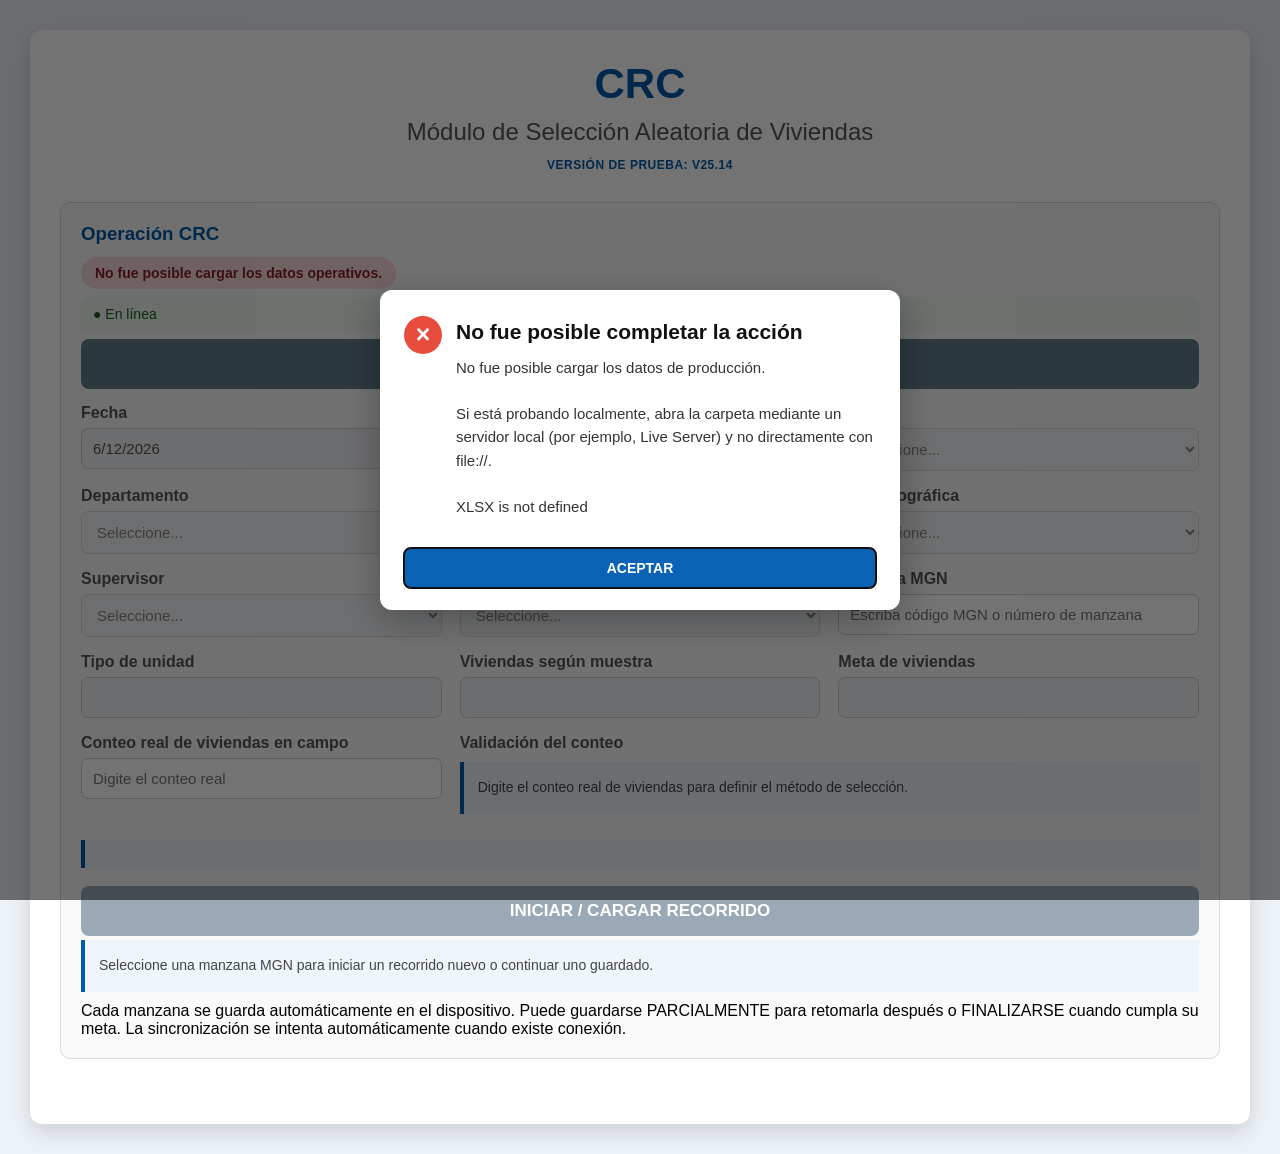
==== CRC_V25_16/index.html @ fdb8f6d6 "Add files via upload" ====
<!DOCTYPE html>
<html lang="es">
<head>
    <meta charset="UTF-8">
    <meta name="viewport" content="width=device-width, initial-scale=1.0">
    <title>CRC - Selector Aleatorio de Viviendas | V25.4</title>
    <link rel="stylesheet" href="styles_v16.4.css">
    <link rel="manifest" href="manifest.webmanifest">

<style>
.acciones-recorrido{margin-top:18px;padding:16px;border:2px solid #005AA7;border-radius:10px;background:#f7fbff}
.estado-recorrido{padding:10px;margin-bottom:8px;background:#eef5fb;border-left:4px solid #005AA7;line-height:1.6;word-break:break-word}
.historico-crc{margin-top:24px;padding:18px;border:1px solid #d5dce5;border-radius:10px;background:#fff}
.historico-crc h2{margin-top:0}
.historico-scroll{overflow:auto}
.historico-tabla{width:100%;border-collapse:collapse;min-width:980px}
.historico-tabla th,.historico-tabla td{padding:9px 8px;border-bottom:1px solid #dfe5ec;text-align:left;font-size:.92rem}
.historico-tabla th{background:#005AA7;color:#fff;position:sticky;top:0}
.historico-tabla tr.clickable{cursor:pointer}
.historico-tabla tr.clickable:hover{background:#eef6ff}
.estado-chip{display:inline-block;padding:5px 8px;border-radius:14px;font-size:.78rem;font-weight:700;white-space:nowrap}
.estado-chip.finalizada{background:#d9f4df;color:#176b2c}
.estado-chip.finalizada-pendiente{background:#e2edf9;color:#075a9e}
.estado-chip.parcial{background:#fff1c7;color:#7a5600}
.estado-chip.parcial-pendiente{background:#fde0e0;color:#8a1c1c}
.estado-chip.proceso{background:#e8eef4;color:#445b6d}
.modo-lectura input,.modo-lectura select{background:#f0f2f4!important;pointer-events:none;opacity:.9}
.bloque-solo-lectura{padding:12px;margin:12px 0;background:#f1f4f7;border-left:4px solid #5d7182}
</style>
<meta name="crc-version" content="V25.14"><!-- CRC V25.13 -->
</head>

<body>
<div class="contenedor">

    <header class="cabecera">
        <h1>CRC</h1>
        <h2>Módulo de Selección Aleatoria de Viviendas</h2>
        <div style="margin-top:8px;font-size:12px;font-weight:700;color:#005AA7;letter-spacing:.5px;">VERSIÓN DE PRUEBA: V25.14</div>
    </header>

    <section class="panel">

        <div class="bloque-operacion">
            <h3>Operación CRC</h3>

            <div id="estadoCarga" class="estado carga">Cargando datos operativos...</div>
            <div id="estadoRed" class="estado-red">Conectando...</div>
            <button id="btnSincronizar" class="secundario" type="button">SINCRONIZAR AHORA</button>
            <div id="resumenDatos" class="resumen-datos"></div>

            <div class="fila">
                <div class="grupo">
                    <label>Fecha</label>
                    <input type="text" id="fecha" readonly>
                </div>

                <div class="grupo">
                    <label>Hora</label>
                    <input type="text" id="hora" readonly>
                </div>

                <div class="grupo">
                    <label>Región</label>
                    <select id="region" disabled>
                        <option value="">Seleccione...</option>
                    </select>
                </div>
            </div>

            <div class="fila">
                <div class="grupo">
                    <label>Departamento</label>
                    <select id="departamento" disabled>
                        <option value="">Seleccione...</option>
                    </select>
                </div>

                <div class="grupo">
                    <label>Ciudad / Municipio</label>
                    <select id="municipio" disabled>
                        <option value="">Seleccione...</option>
                    </select>
                </div>

                <div class="grupo">
                    <label>Área geográfica</label>
                    <select id="areaGeografica" disabled>
                        <option value="">Seleccione...</option>
                    </select>
                </div>
            </div>

            <div class="fila">
                <div class="grupo">
                    <label>Supervisor</label>
                    <select id="supervisor" disabled>
                        <option value="">Seleccione...</option>
                    </select>
                </div>

                <div class="grupo">
                    <label>Encuestador</label>
                    <select id="encuestador" disabled>
                        <option value="">Seleccione...</option>
                    </select>
                </div>

                <div class="grupo">
                    <label>Manzana MGN</label>
                    <div class="mgn-selector">
                        <input id="manzana" autocomplete="off" disabled placeholder="Escriba código MGN o número de manzana">
                        <div id="listaManzanas" class="mgn-opciones" role="listbox" aria-label="Manzanas disponibles"></div>
                    </div>
                </div>
            </div>

            <div class="fila">
                <div class="grupo">
                    <label>Tipo de unidad</label>
                    <input type="text" id="tipoUnidad" readonly>
                </div>

                <div class="grupo">
                    <label>Viviendas según muestra</label>
                    <input type="number" id="totalViviendas" readonly>
                </div>

                <div class="grupo">
                    <label>Meta de viviendas</label>
                    <input type="number" id="muestra" readonly>
                </div>
            </div>

            <div class="fila">
                <div class="grupo">
                    <label>Conteo real de viviendas en campo</label>
                    <input type="number" id="conteoReal" min="1" step="1" placeholder="Digite el conteo real">
                </div>

                <div class="grupo" style="grid-column:span 2;">
                    <label>Validación del conteo</label>
                    <div id="estadoConteo" class="grupo-info estado-conteo">
                        Digite el conteo real de viviendas para definir el método de selección.
                    </div>
                </div>
            </div>

            <div id="grupoReemplazos" class="grupo-info"></div>

            <button id="btnGenerar" disabled>
                INICIAR / CARGAR RECORRIDO
            </button>

            <div id="estadoRecorridoInicial" class="grupo-info">
                Seleccione una manzana MGN para iniciar un recorrido nuevo o continuar uno guardado.
            </div>

            <div class="nota-produccion">
                Cada manzana se guarda automáticamente en el dispositivo. Puede guardarse PARCIALMENTE para retomarla después o FINALIZARSE cuando cumpla su meta. La sincronización se intenta automáticamente cuando existe conexión.
            </div>
        </div>
    </section>

    <section id="resultado"></section>
    <section id="historicoCRC"></section>

</div>

<script src="https://cdn.sheetjs.com/xlsx-0.20.3/package/dist/xlsx.full.min.js"></script>
<script src="script_v25_13.js?v=25.13"></script>
</body>
</html>
---- CRC_V25_16/styles_v16.4.css ----
*{margin:0;padding:0;box-sizing:border-box;font-family:'Segoe UI',Tahoma,Geneva,Verdana,sans-serif}
body{background:#eef3f8;padding:30px}.contenedor{width:min(1400px,100%);margin:auto;background:#FFF;border-radius:12px;padding:30px;box-shadow:0 8px 25px rgba(0,0,0,.15)}
.cabecera{text-align:center;margin-bottom:30px}.cabecera h1{color:#005AA7;font-size:42px;margin-bottom:10px}.cabecera h2{color:#555;font-weight:400;margin-bottom:12px}
.panel{display:flex;flex-direction:column;gap:22px}.bloque-archivos,.bloque-operacion{border:1px solid #d9d9d9;border-radius:10px;padding:20px;background:#fafafa}.bloque-archivos h3,.bloque-operacion h3{color:#005AA7;margin-bottom:12px}.ayuda{color:#666;font-size:14px;line-height:1.5;margin-bottom:16px}
.fila{display:grid;grid-template-columns:repeat(3,1fr);gap:18px;margin-bottom:16px}.grupo{display:flex;flex-direction:column}label{font-weight:bold;color:#555;margin-bottom:6px}input,select{padding:11px;border:1px solid #CCC;border-radius:7px;font-size:15px;background:white}input:focus,select:focus{outline:none;border:1px solid #005AA7}input[type="file"]{padding:8px}input[readonly],select:disabled{background:#f0f2f5;color:#555}
button{margin-top:8px;padding:15px;background:#005AA7;color:#FFF;border:none;border-radius:8px;cursor:pointer;font-size:17px;font-weight:bold;width:100%}button:hover{background:#00407A}button:disabled{background:#9aa9b5;cursor:not-allowed}button.secundario{background:#607d8b}button.secundario:hover{background:#455a64}
.estado{display:inline-block;padding:8px 14px;border-radius:20px;font-size:14px;font-weight:600}.estado.carga{background:#fff3cd;color:#856404}.estado.ok{background:#d8f3dc;color:#1b5e20}.estado.error{background:#f8d7da;color:#842029}
.estado-red{display:block;margin-top:8px;padding:9px 12px;border-radius:6px;background:#edf8ee;color:#1b5e20;font-size:14px}.estado-red.offline{background:#fff3cd;color:#856404}.estado-red.error{background:#f8d7da;color:#842029}
.resumen-datos{margin-top:15px}.tarjetas{display:grid;grid-template-columns:repeat(5,1fr);gap:10px}.tarjetas>div{background:white;border:1px solid #ddd;border-radius:8px;padding:12px;text-align:center}.tarjetas strong{display:block;color:#005AA7;font-size:23px}.tarjetas span{color:#666;font-size:12px}
.grupo-info{padding:14px;margin:4px 0 10px;border-left:4px solid #005AA7;background:#eef5fb;color:#444;line-height:1.7;font-size:14px}.estado-conteo{min-height:46px}.conteo-ok{border-left-color:#2e7d32;background:#edf8ee;color:#1b5e20}.conteo-diferente{border-left-color:#ef6c00;background:#fff6e8;color:#8a4b00}
#resultado{margin-top:35px}#resultado h2{color:#005AA7;margin-bottom:12px}.resumen{margin:10px 0 15px;padding:12px;border:1px solid #d9d9d9;border-radius:6px;background:#f8f8f8;font-size:14px;line-height:1.8}.tabla-scroll{overflow-x:auto}table{width:100%;border-collapse:collapse;min-width:900px}th{background:#005AA7;color:white;padding:12px}td{padding:10px;border:1px solid #DDD;text-align:center}tr:nth-child(even){background:#F8F8F8}.seleccionada{background:#D8F3DC!important}.reserva{background:#FFF3CD!important}.nota-reemplazos{margin-top:6px;color:#666;font-size:13px}td select{width:100%;min-width:150px}
.bloque-reemplazo-manzana{margin-top:18px;padding:16px;border:1px solid #e0a800;border-left:5px solid #e0a800;border-radius:8px;background:#fff8df}.bloque-reemplazo-manzana p{margin:7px 0;color:#555}.bloque-reemplazo-manzana button{margin-top:10px}.grupo-progreso,.grupo-cerrado{margin-top:12px;padding:10px 12px;border-radius:6px;background:#eef5fb;border:1px solid #d9e7f3;font-weight:600}.grupo-cerrado{background:#edf8ee;border-color:#b7dfbd;color:#1b5e20}
.acciones-recorrido{margin-top:18px;padding:16px;border:2px solid #005AA7;border-radius:10px;background:#f7fbff}.acciones-recorrido button{margin-top:8px}.estado-recorrido{padding:10px;margin-bottom:8px;background:#eef5fb;border-left:4px solid #005AA7;line-height:1.6;word-break:break-word}.estado-recorrido.completa{background:#edf8ee;border-left-color:#2e7d32;color:#1b5e20}.estado-recorrido.pendiente{background:#fff8df;border-left-color:#e0a800;color:#6d4c00}
@media(max-width:1100px){.fila{grid-template-columns:repeat(2,1fr)}.tarjetas{grid-template-columns:repeat(3,1fr)}}@media(max-width:700px){body{padding:10px}.contenedor{padding:16px}.fila{grid-template-columns:1fr}.tarjetas{grid-template-columns:repeat(2,1fr)}.cabecera h1{font-size:32px}.cabecera h2{font-size:20px}}
.bloque-historial-manzana,.bloque-manzana-actual{margin-top:18px;padding:10px;border:1px solid #d9d9d9;border-radius:8px;background:#fff}.titulo-historial,.titulo-actual{padding:10px 12px;margin-bottom:10px;background:#eef5fb;border-left:4px solid #005AA7}.titulo-actual{background:#e9f4ff}.bloque-historial-manzana select{pointer-events:none;background:#f2f2f2}.form-conteo-reemplazo{margin-top:14px;padding:14px;border:1px solid #d9d9d9;border-radius:8px;background:#f8f8f8}.form-conteo-reemplazo label{display:block;margin-bottom:7px}.form-conteo-reemplazo input{width:100%;margin-bottom:8px}.ayuda-reemplazo{font-size:13px;margin:6px 0 10px 0}.form-conteo-reemplazo button{margin-top:5px}


/* ==================================================
   V15 - selector MGN estable + filtros histórico
   ================================================== */
.mgn-selector{position:relative;width:100%}
.mgn-selector input{width:100%}
.mgn-opciones{display:none;position:absolute;z-index:1000;left:0;right:0;top:calc(100% + 4px);max-height:300px;overflow-y:auto;background:#fff;border:1px solid #b9c6d3;border-radius:8px;box-shadow:0 8px 22px rgba(0,0,0,.16)}
.mgn-opciones.visible{display:block}
.mgn-opcion{padding:10px 12px;border-bottom:1px solid #edf1f5;cursor:pointer;display:flex;flex-direction:column;gap:3px}
.mgn-opcion:last-child{border-bottom:0}
.mgn-opcion strong{color:#005AA7;font-size:14px}
.mgn-opcion span{color:#666;font-size:12px}
.mgn-opcion:hover,.mgn-opcion.activo{background:#eef6ff}
.mgn-ayuda-lista{padding:9px 12px;background:#f7f9fb;color:#6a7480;font-size:12px;border-top:1px solid #e4e9ef}
.historico-encabezado{display:flex;justify-content:space-between;align-items:flex-end;gap:18px;flex-wrap:wrap;margin-bottom:10px}
.historico-encabezado h2{margin-bottom:4px}
.historico-encabezado p{margin:0;color:#666}
.historico-controles{display:grid;grid-template-columns:minmax(280px,1fr) minmax(230px,260px);gap:10px;min-width:min(100%,560px)}
.historico-controles input,.historico-controles select{width:100%}
.historico-meta{margin:8px 0 10px;color:#5d6874;font-size:13px;font-weight:600}
.historico-tabla{min-width:1180px}
.historico-tabla th{position:sticky;top:0;z-index:2}
.historico-tabla tbody tr:hover{background:#f5f9fd}
.btn-historico{width:auto!important;margin:0!important;padding:8px 12px!important;font-size:12px!important;border-radius:7px!important}
.btn-historico.accion-abrir{background:#005AA7}
.btn-historico.accion-ver{background:#607d8b}
.historico-vacio{text-align:center!important;padding:22px!important;color:#68737e}
@media(max-width:800px){.historico-controles{grid-template-columns:1fr;min-width:100%}}


/* V16.0 - incidencias a nivel de manzana */
.panel-resultado-manzana{margin:14px 0;padding:14px;border:1px solid #c9d8e6;border-left:4px solid #005AA7;border-radius:8px;background:#f8fbfe;display:grid;grid-template-columns:1fr 280px;gap:10px;align-items:center}
.panel-resultado-manzana>div:first-child{display:flex;flex-direction:column;gap:4px}
.panel-resultado-manzana .ayuda-manzana{font-size:.88rem;color:#526779}
.panel-resultado-manzana label{display:block;margin-top:10px;font-weight:700}
.panel-resultado-manzana select{width:100%;padding:10px;border:1px solid #bfcbd7;border-radius:6px;background:#fff}
.ayuda-incidencia{grid-column:1 / -1;padding:9px;background:#fff6d8;border-left:4px solid #d49b00;color:#5c4b10}
.bloque-incidencia{padding:12px;margin:12px 0;background:#fff4e5;border-left:4px solid #d97706}
.estado-chip.incidencia{background:#fde7c7;color:#8a4b00}
.estado-chip.incidencia-pendiente{background:#fde0e0;color:#8a1c1c}
@media(max-width:800px){.panel-resultado-manzana{grid-template-columns:1fr}}

/* V24.1 - detalle de motivo de manzana a todo el ancho */
#detalleMotivoManzana{width:100%;min-height:90px;resize:vertical;padding:11px;border:1px solid #CCC;border-radius:7px;font-size:15px;background:#fff;font-family:inherit;box-sizing:border-box}#detalleMotivoManzana:focus{outline:none;border:1px solid #005AA7}
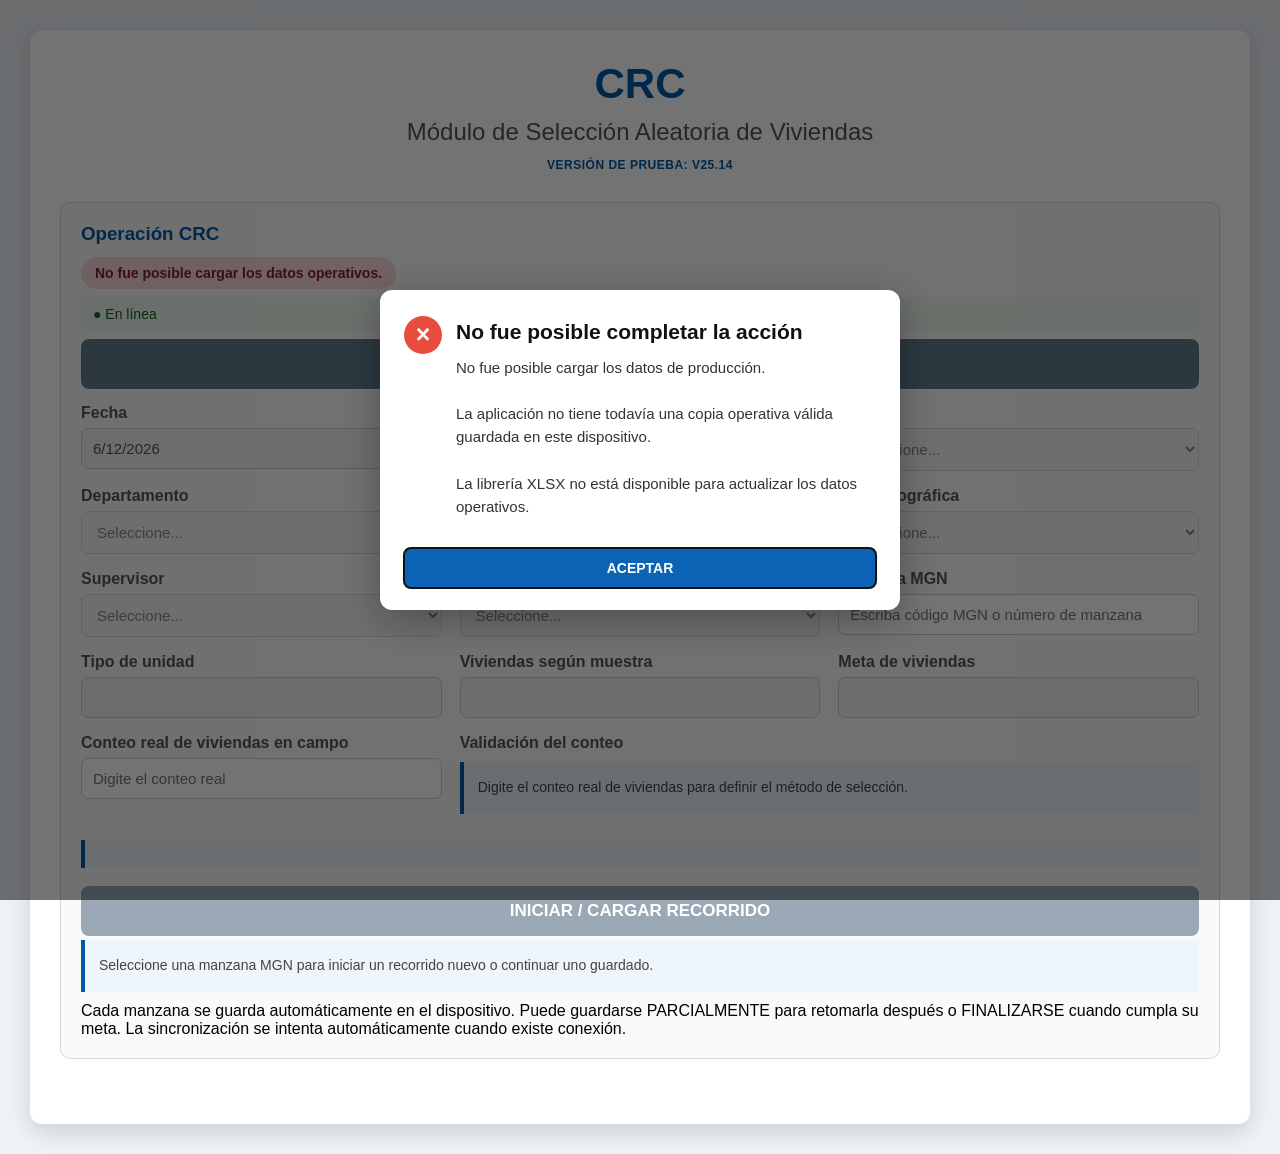
==== commit 9c96078f: "Add files via upload" ====
--- a/CRC_V25_16/index.html
+++ b/CRC_V25_16/index.html
@@ -168,6 +168,6 @@
 </div>
 
 <script src="https://cdn.sheetjs.com/xlsx-0.20.3/package/dist/xlsx.full.min.js"></script>
-<script src="script_v25_13.js?v=25.13"></script>
+<script src="script_v25_13.js?v=25.16.1"></script>
 </body>
 </html>
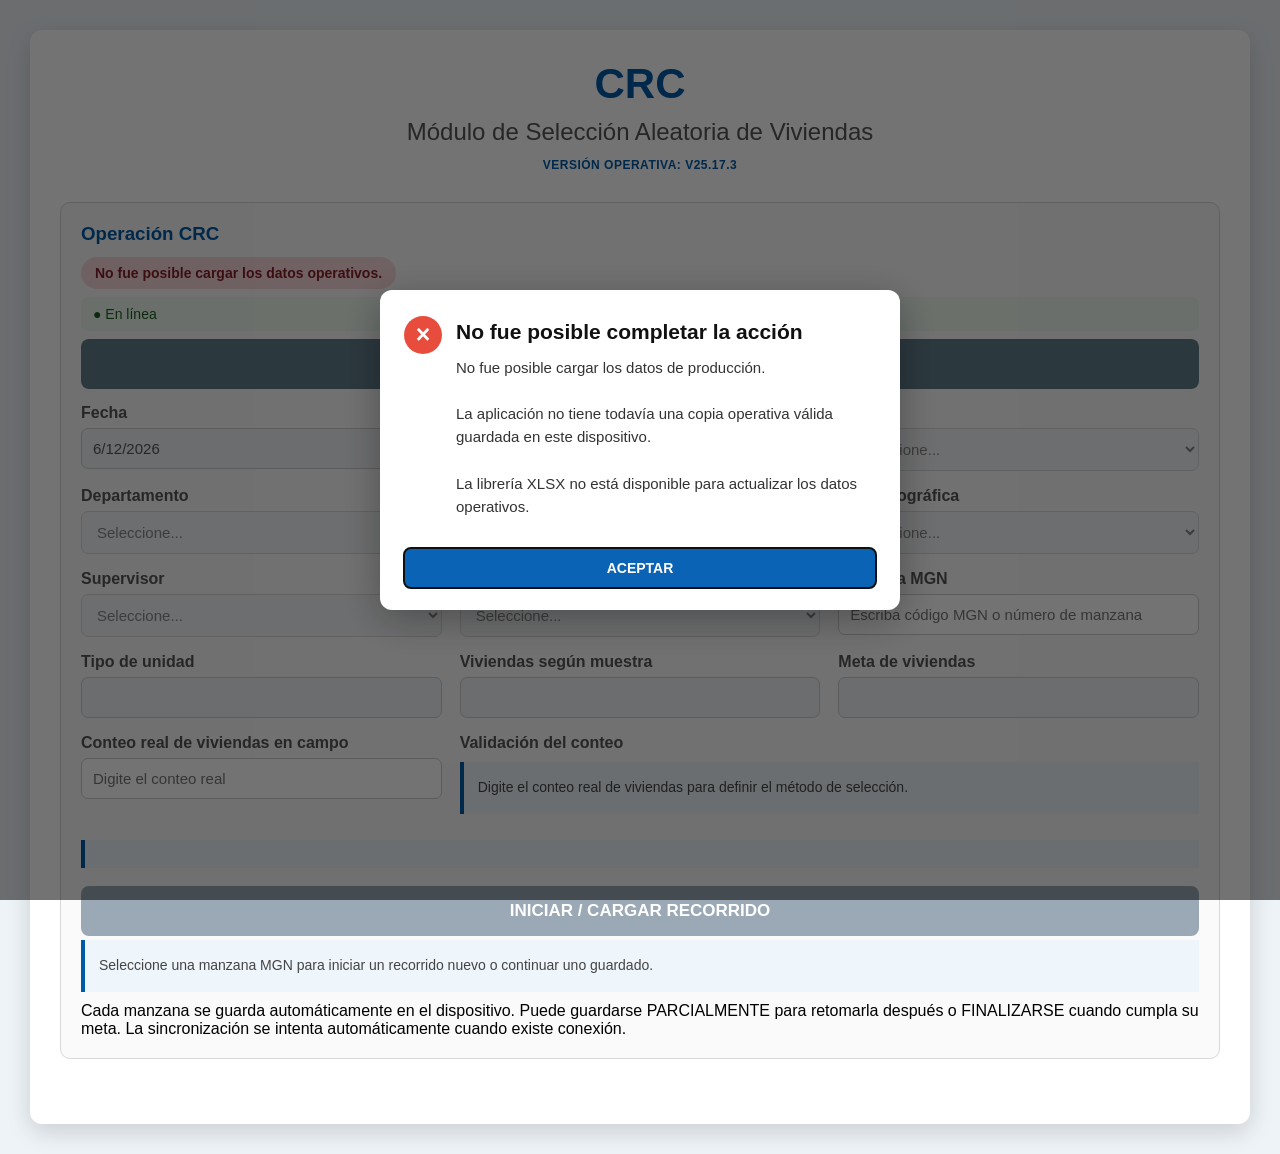
==== commit 0bb64773: "Add files via upload" ====
--- a/CRC_V25_16/index.html
+++ b/CRC_V25_16/index.html
@@ -3,7 +3,7 @@
 <head>
     <meta charset="UTF-8">
     <meta name="viewport" content="width=device-width, initial-scale=1.0">
-    <title>CRC - Selector Aleatorio de Viviendas | V25.4</title>
+    <title>CRC - Selector Aleatorio de Viviendas | V25.17.3</title>
     <link rel="stylesheet" href="styles_v16.4.css">
     <link rel="manifest" href="manifest.webmanifest">
 
@@ -27,7 +27,7 @@
 .modo-lectura input,.modo-lectura select{background:#f0f2f4!important;pointer-events:none;opacity:.9}
 .bloque-solo-lectura{padding:12px;margin:12px 0;background:#f1f4f7;border-left:4px solid #5d7182}
 </style>
-<meta name="crc-version" content="V25.14"><!-- CRC V25.13 -->
+<meta name="crc-version" content="V25.17.3"><!-- CRC V25.17.3 -->
 </head>
 
 <body>
@@ -36,7 +36,7 @@
     <header class="cabecera">
         <h1>CRC</h1>
         <h2>Módulo de Selección Aleatoria de Viviendas</h2>
-        <div style="margin-top:8px;font-size:12px;font-weight:700;color:#005AA7;letter-spacing:.5px;">VERSIÓN DE PRUEBA: V25.14</div>
+        <div style="margin-top:8px;font-size:12px;font-weight:700;color:#005AA7;letter-spacing:.5px;">VERSIÓN OPERATIVA: V25.17.3</div>
     </header>
 
     <section class="panel">
@@ -168,6 +168,6 @@
 </div>
 
 <script src="https://cdn.sheetjs.com/xlsx-0.20.3/package/dist/xlsx.full.min.js"></script>
-<script src="script_v25_13.js?v=25.16.1"></script>
+<script src="script_v25_13.js?v=25.17.3"></script>
 </body>
 </html>
